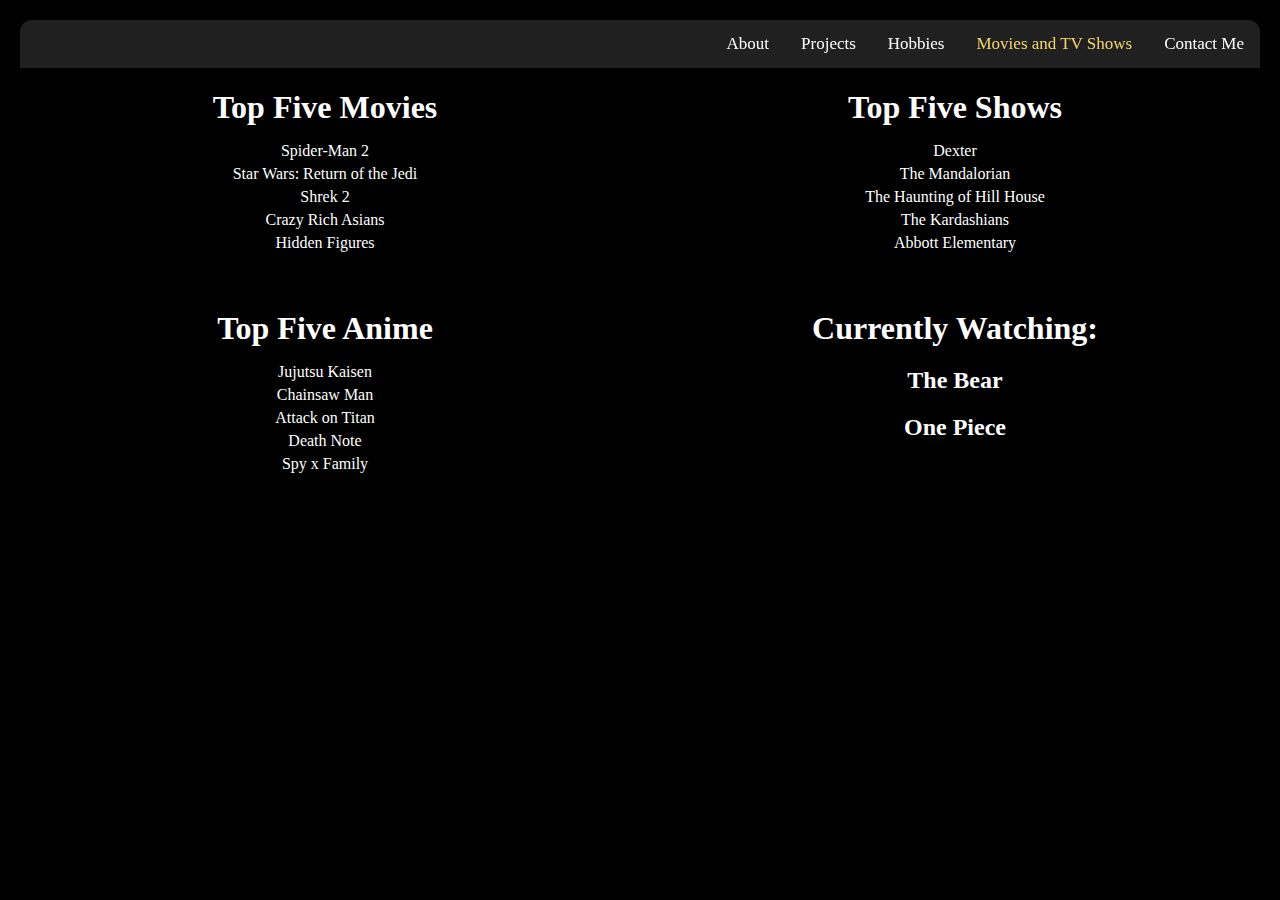
==== moviestv.html @ a2c9f353 "Added content to movie and tv shows page" ====
<!DOCTYPE html>
<html lang="en">
<link rel="stylesheet" href="style.css">

<div class="topnav">
    <!--NAVBAR-->
    <a href="contact.html">Contact Me</a>
    <a class="active" href="moviestv.html">Movies and TV Shows</a>
    <a href="hobbies.html">Hobbies</a>
    <a href="projects.html">Projects</a>
    <a href="index.html">About</a>
    
</div>

<div class="moviestv">
    <div class="container">
        <div class="list">
            <h1 class="fav-movies">Top Five Movies</h1>
            <ol>
                <li>
                    Spider-Man 2 
                </li>

                <li>
                    Star Wars: Return of the Jedi
                </li>

                <li>
                    Shrek 2
                </li>

                <li>
                    Crazy Rich Asians
                </li>

                <li>
                    Hidden Figures
                </li>
            </ol>
        </div>

        <div class="list">
            <h1 class="fav-shows">Top Five Shows</h1>
            <ol>
                <li>
                    Dexter
                </li>

                <li>
                    The Mandalorian
                </li>

                <li>
                    The Haunting of Hill House
                </li>

                <li>
                    The Kardashians
                </li>

                <li>
                    Abbott Elementary
                </li>
            </ol>
        </div>

        <div class="list">
            <h1 class="fav-anime">Top Five Anime</h1>
            <ol>
                <li>
                    Jujutsu Kaisen
                </li>
                <li>
                    Chainsaw Man
                </li>
                <li>
                    Attack on Titan
                </li>
                <li>
                    Death Note
                </li>
                <li>
                    Spy x Family
                </li>
            </ol>
        </div>

        <div class="list">
            <h1 class="'currently">Currently Watching:</h1>
            <h2 class="show1">The Bear</h2>
            <h2 class="show2">One Piece</h2>
        </div>
    </div>
</div>
---- style.css ----
/* Three image containers (use 25% for four, and 50% for two, etc) */
.column {
    float: left;
    width: 32%;
    padding: 5px;
  }
  
  /* Clear floats after image containers */
  .row::after {
    content: "";
    clear: both;
    display: table;
  }

  body {
    margin: 0;
    background-color: black;
    color: white;
    padding: 20px;
    flex-grow: 1;
  }
  .topnav {
    bottom: 0;
    left: 0;
    width: 100%;
    background: hsla(240, 1%, 17%, 0.75); /*sets the Hue, saturation, lightness, and alpha*/
    backdrop-filter: blur(10px);
    border: 1px solid(hsl(0, 0%, 22%));
    border-radius: 12px 12px 0 0;
    box-shadow: 0 16px 30px hsla(0, 0%, 0%, alpha);

    /* background-color: rgb(34, 33, 33); */
    overflow: hidden;
  }

  .topnav a {
    float: right;
    color: white;
    text-align: center;
    padding: 14px 16px;
    text-decoration: none;
    font-size: 17px;
    
  }

  /*Changes color of navbar thing*/
  /* .topnav a:hover {
    background-color: #FCF4A3;
    color: white;
  } */

  .topnav a.active {
    color: #f8d568;
  }

  /*Hobbies page*/
  .archery {
    color: aquamarine;
  }

  .video-games {
    color: cadetblue;
  }

  .legos {
    color: yellow;
  }

  .manga {
    color: cornflowerblue;
  }

  /*MoviesTV*/
  .container {
    display: grid;
    grid-template-columns: repeat(2, 1fr);
    gap: 20px;
  }

  .list {
    text-align: center;
  }

  h1 {
    margin-bottom: 10px;
  }

  ol {
    padding: 0;
    list-style-type: none;
  }

  li {
    margin-bottom: 5px;
  }
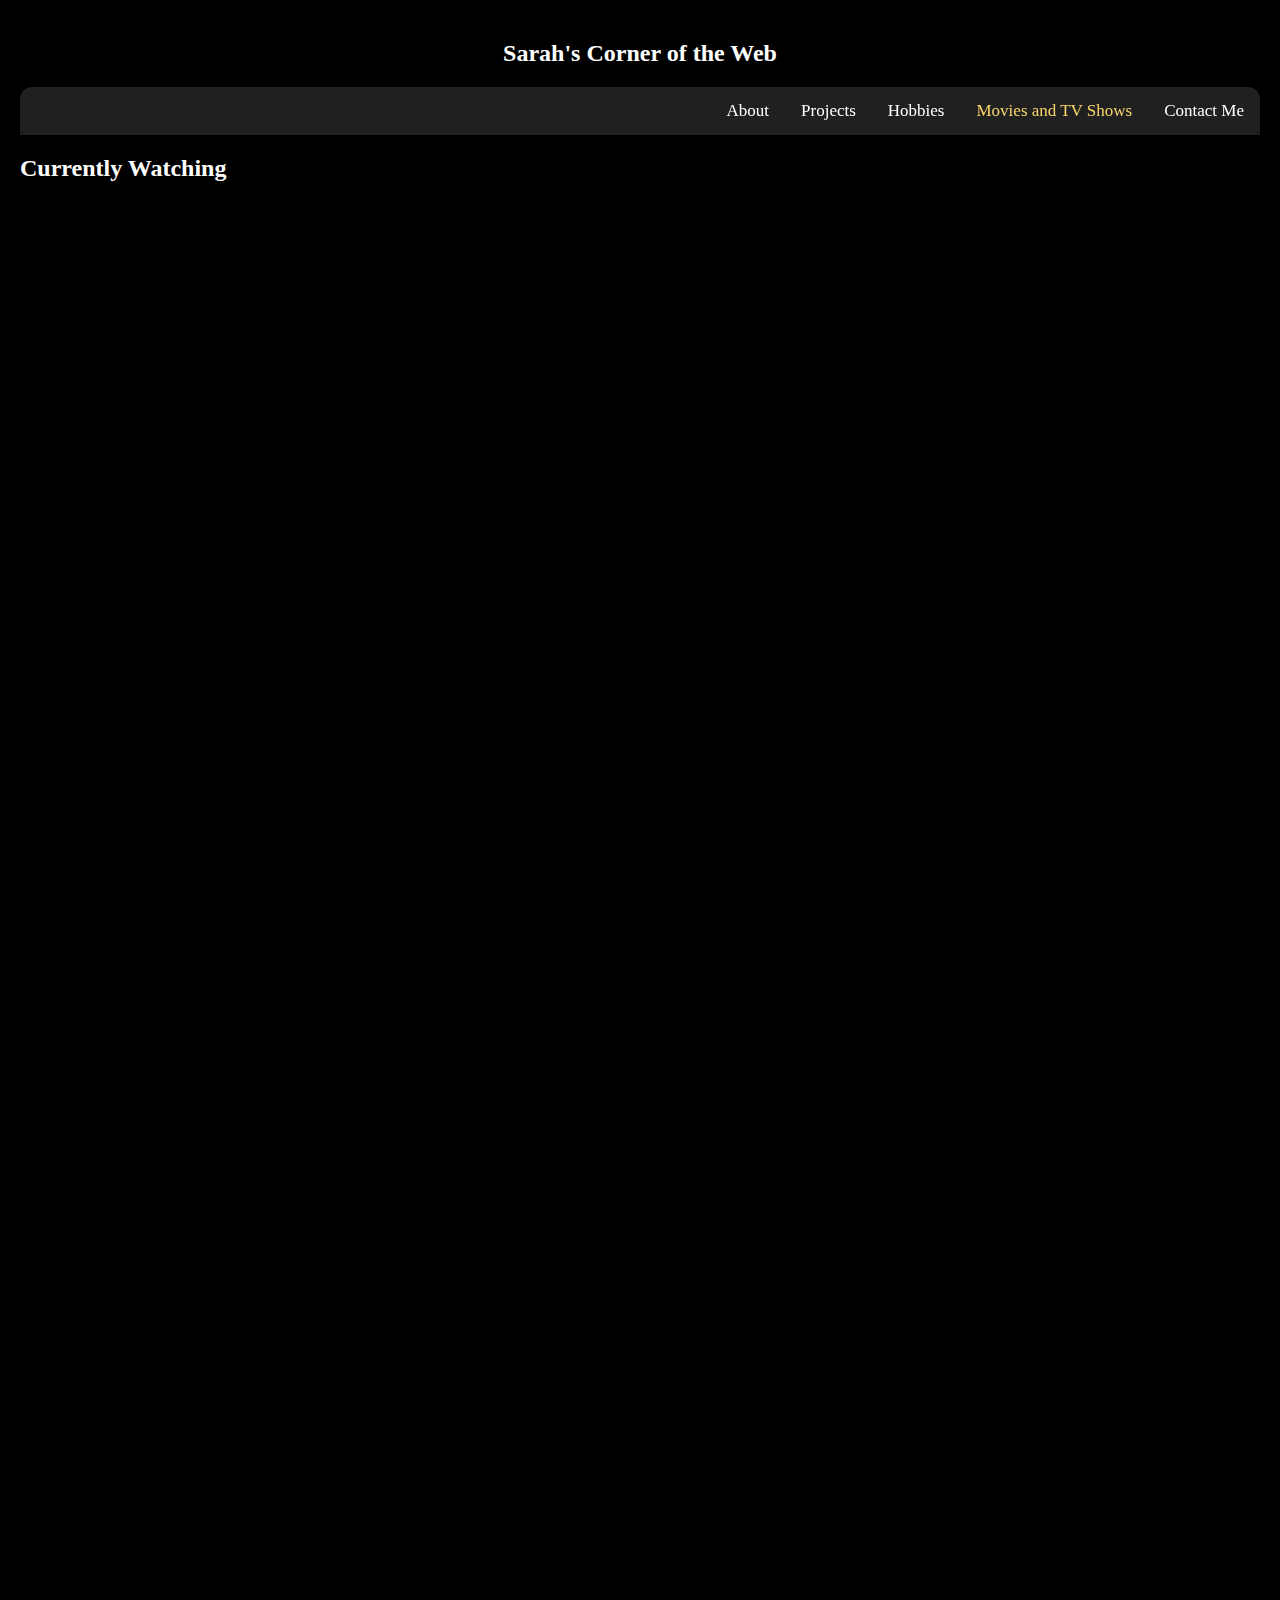
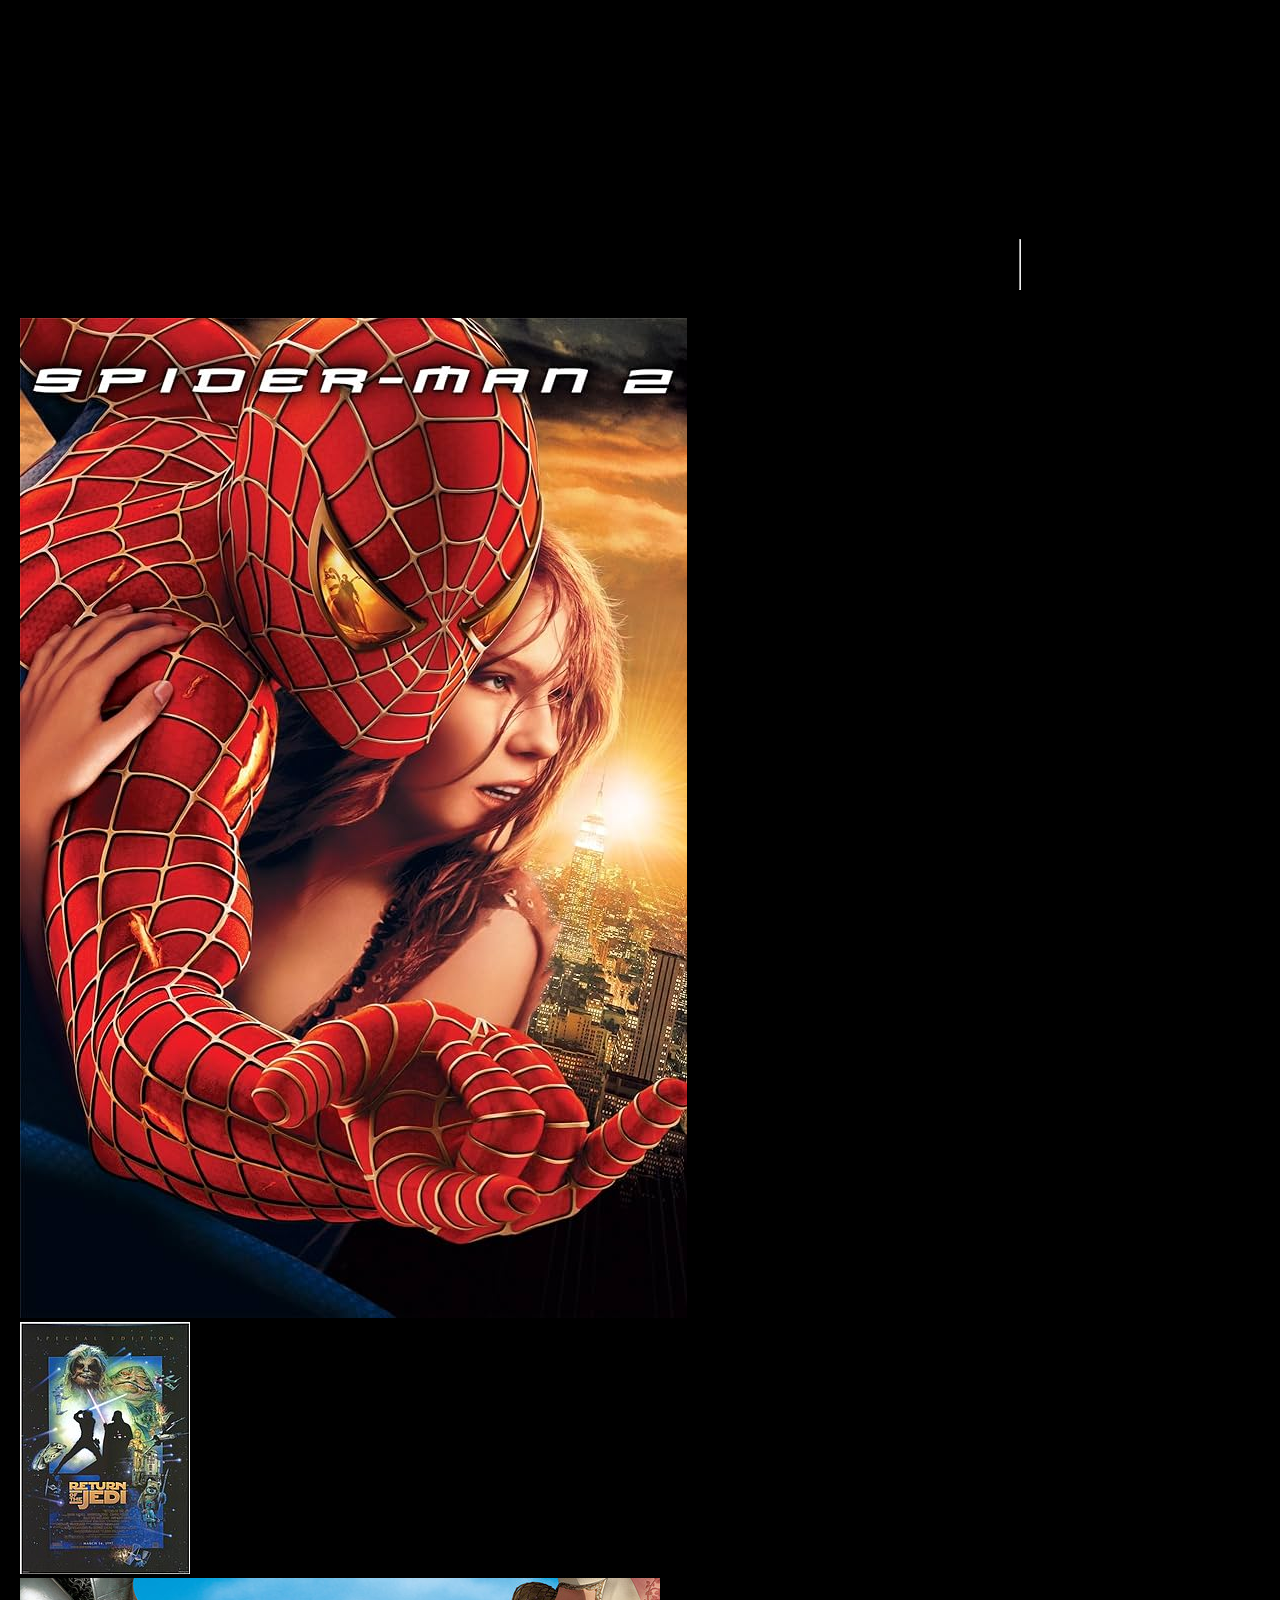
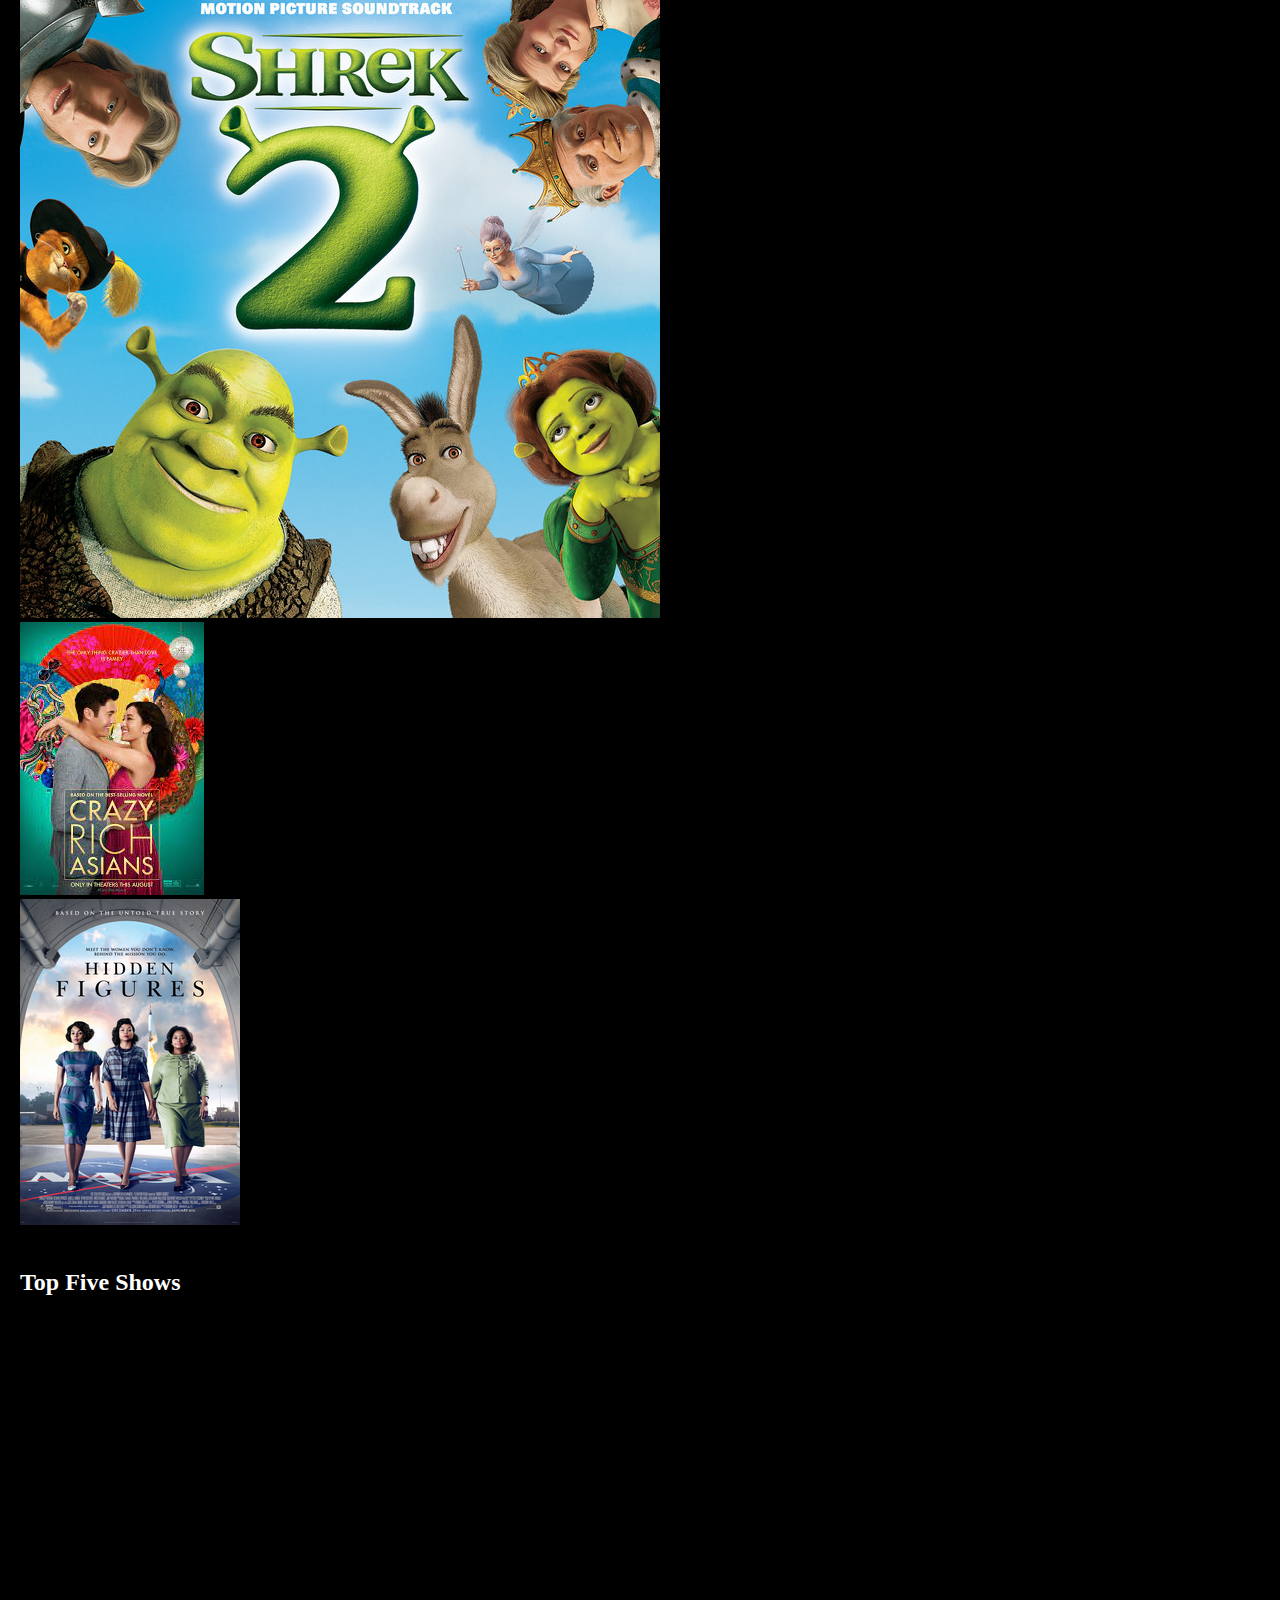
==== commit 11a06b75: "Added my top movies, tv shows, and anime to the movies/tv page" ====
--- a/moviestv.html
+++ b/moviestv.html
@@ -1,6 +1,12 @@
 <!DOCTYPE html>
 <html lang="en">
 <link rel="stylesheet" href="style.css">
+<title>Movies and TV</title>
+<link rel="icon" type="image/x-icon" href="./Images/amongus.jpeg">
+
+<header>
+    <h2 style="text-align: center;">Sarah's Corner of the Web</h2>
+</header>
 
 <div class="topnav">
     <!--NAVBAR-->
@@ -14,81 +20,90 @@
 
 <div class="moviestv">
     <div class="container">
-        <div class="list">
-            <h1 class="fav-movies">Top Five Movies</h1>
-            <ol>
-                <li>
-                    Spider-Man 2 
-                </li>
+        <h2 class="currently">Currently Watching</h2>
+        <div id="griddy">
+            <div class="grid-item">
+                <img src="./Images/Currently Watching/thebear.jpg" alt="thebear">
+            </div>
+            
+            <div class="grid-item">
+                <img src="./Images/Currently Watching/onepiece.jpeg" alt="onepiece">
+            </div>
+        </div>
+        <hr>
 
-                <li>
-                    Star Wars: Return of the Jedi
-                </li>
+        <h2 class="fav-movies">Top Five Movies</h2>
+        <div id="griddy">
+            <div class="grid-item">
+                <img src="./Images/Favorite Movies/spiderman2.jpg" alt="spiderman2">
+            </div>
 
-                <li>
-                    Shrek 2
-                </li>
+            <div class="grid-item">
+                <img src="./Images/Favorite Movies/starwars.jpeg" alt="starwars">
+            </div>
 
-                <li>
-                    Crazy Rich Asians
-                </li>
+            <div class="grid-item">
+                <img src="./Images/Favorite Movies/shrek2.jpeg" alt="shrek2">
+            </div>
 
-                <li>
-                    Hidden Figures
-                </li>
-            </ol>
+            <div class="grid-item">
+                <img src="./Images/Favorite Movies/crazyrichasians.jpeg" alt="crazyrichasians">
+            </div>
+
+            <div class="grid-item">
+                <img src="./Images/Favorite Movies/hiddenfigures.jpeg" alt="hiddenfigures">
+            </div>
         </div>
+        <hr>
 
-        <div class="list">
-            <h1 class="fav-shows">Top Five Shows</h1>
-            <ol>
-                <li>
-                    Dexter
-                </li>
+        <h2 class="fav-shows">Top Five Shows</h2>
+        <div id="griddy">
+            <div class="grid-item">
+                <img src="./Images/Favorite Shows/dexter.jpg" alt="dexter">
+            </div>
 
-                <li>
-                    The Mandalorian
-                </li>
+            <div class="grid-item">
+                <img src="./Images/Favorite Shows/mandaloria.jpeg" alt="mando">
+            </div>
 
-                <li>
-                    The Haunting of Hill House
-                </li>
+            <div class="grid-item">
+                <img src="./Images/Favorite Shows/hauntingofhill.jpg" alt="haunting">
+            </div>
 
-                <li>
-                    The Kardashians
-                </li>
+            <div class="grid-item">
+                <img src="./Images/Favorite Shows/kardashians.jpg" alt="kardashians">
+            </div>
 
-                <li>
-                    Abbott Elementary
-                </li>
-            </ol>
+            <div class="grid-item">
+                <img src="./Images/Favorite Shows/abott.jpg" alt="abbott">
+            </div>
         </div>
+        <hr>
 
-        <div class="list">
-            <h1 class="fav-anime">Top Five Anime</h1>
-            <ol>
-                <li>
-                    Jujutsu Kaisen
-                </li>
-                <li>
-                    Chainsaw Man
-                </li>
-                <li>
-                    Attack on Titan
-                </li>
-                <li>
-                    Death Note
-                </li>
-                <li>
-                    Spy x Family
-                </li>
-            </ol>
+        <h2 class="fav-anime">Top Five Anime</h2>
+        <div id="griddy">
+            <div class="grid-item">
+                <img src="./Images/Favorite Anime/jjk.jpg" alt="jjk">
+            </div>
+            <div class="grid-item">
+                <img src="./Images/Favorite Anime/chainsawman.jpg" alt="chainsawman">
+            </div>
+            <div class="grid-item">
+                <img src="./Images/Favorite Anime/aot.jpg" alt="aot">
+            </div>
+            <div class="grid-item">
+                <img src="./Images/Favorite Anime/deathnote.webp" alt="deathnote">
+            </div>
+            <div class="grid-item">
+                <img src="./Images/Favorite Anime/spyxfamily.webp" alt="spyxfamily">
+            </div>
         </div>
+        <hr>
+    </div>
+</div>
 
-        <div class="list">
-            <h1 class="'currently">Currently Watching:</h1>
-            <h2 class="show1">The Bear</h2>
-            <h2 class="show2">One Piece</h2>
-        </div>
-    </div>
-</div>+    <footer>
+        <p>Author: Sarah Diaz</p>
+        <p><a href="mailto:diazsarah30@gmail.com">diazsarah30@gmail.com</a></p>
+    </footer>
+</html>